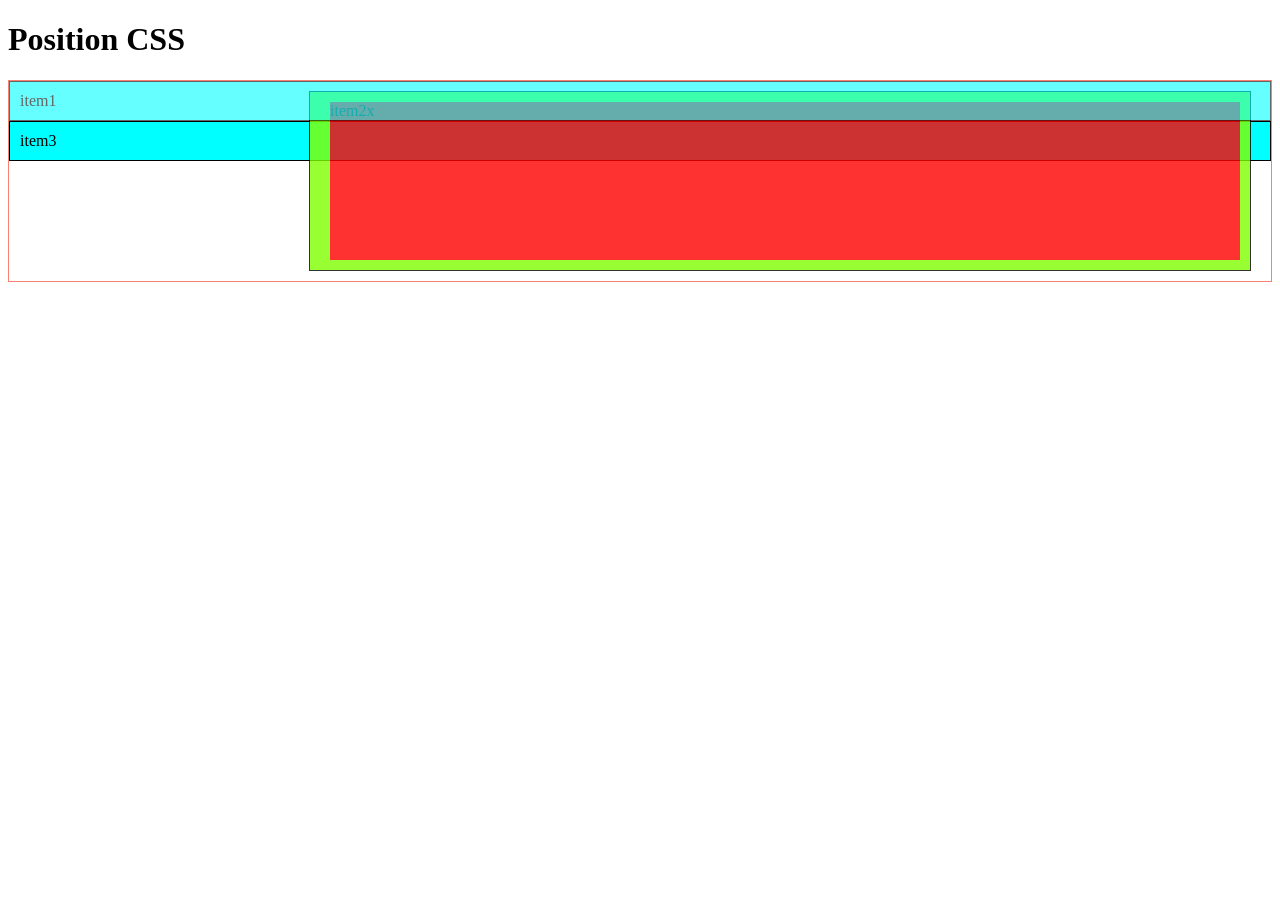
==== lndex.html @ 42b55250 "Add file html" ====
<!DOCTYPE html>
<html lang="en">
<head>
    <meta charset="UTF-8">
    <meta name="viewport" content="width=device-width, initial-scale=1.0">
    <title>Position</title>
    <style>
        .container{
            border: 1px solid salmon;
            min-height: 200px;
            position: relative;
            z-index: 22;
        }
        .item{
            background-color: aqua;
            border: 1px solid;
            padding: 10px;
        }
        .item2{
            /* สัมพันธ์กับตำแหน่งเดิม relative */
            position: absolute; 
            background-color: chartreuse;
            top: 10px;
            /* top: 50px; */
            left: 300px;
            right: 20px;
            bottom: 10px;
            z-index: 1;
            opacity: 0.8;
        }
        .item2x {
            background-color: red;
            position: absolute;
            top: 10px;
            left: 20px;
            right: 10px;
            bottom: 10px;
        }
        .item1 {
            position: relative;
            opacity: 0.6;
            z-index: 99 ;
        }
    </style>
</head>
<body>
    <h1>Position CSS</h1>
    <div class="container">
        <div class="item item1">item1</div>
        <div class="item item2">
            <div class="item2x">
                item2x
            </div>
        </div>
        <div class="item">item3</div>
    </div>
</body>
</html>
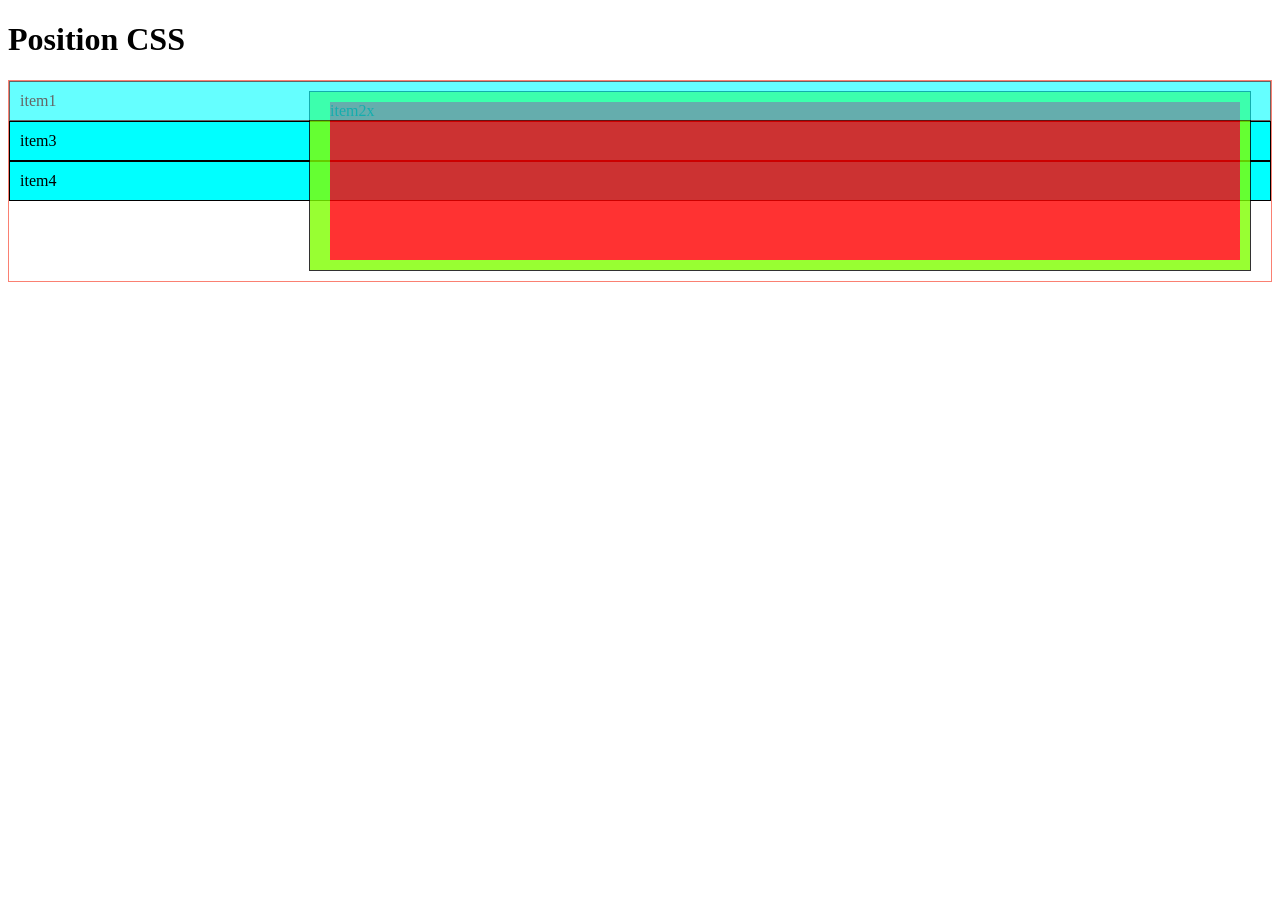
==== commit 1e14d0cd: "add item4 in index.html" ====
--- a/lndex.html
+++ b/lndex.html
@@ -1,58 +1,20 @@
 <!DOCTYPE html>
 <html lang="en">
-<head>
-    <meta charset="UTF-8">
-    <meta name="viewport" content="width=device-width, initial-scale=1.0">
+  <head>
+    <meta charset="UTF-8" />
+    <meta name="viewport" content="width=device-width, initial-scale=1.0" />
     <title>Position</title>
-    <style>
-        .container{
-            border: 1px solid salmon;
-            min-height: 200px;
-            position: relative;
-            z-index: 22;
-        }
-        .item{
-            background-color: aqua;
-            border: 1px solid;
-            padding: 10px;
-        }
-        .item2{
-            /* สัมพันธ์กับตำแหน่งเดิม relative */
-            position: absolute; 
-            background-color: chartreuse;
-            top: 10px;
-            /* top: 50px; */
-            left: 300px;
-            right: 20px;
-            bottom: 10px;
-            z-index: 1;
-            opacity: 0.8;
-        }
-        .item2x {
-            background-color: red;
-            position: absolute;
-            top: 10px;
-            left: 20px;
-            right: 10px;
-            bottom: 10px;
-        }
-        .item1 {
-            position: relative;
-            opacity: 0.6;
-            z-index: 99 ;
-        }
-    </style>
-</head>
-<body>
+    <link rel="stylesheet" href="style.css" />
+  </head>
+  <body>
     <h1>Position CSS</h1>
     <div class="container">
-        <div class="item item1">item1</div>
-        <div class="item item2">
-            <div class="item2x">
-                item2x
-            </div>
-        </div>
-        <div class="item">item3</div>
+      <div class="item item1">item1</div>
+      <div class="item item2">
+        <div class="item2x">item2x</div>
+      </div>
+      <div class="item">item3</div>
+      <div class="item">item4</div>
     </div>
-</body>
-</html>+  </body>
+</html>
--- a/style.css
+++ b/style.css
@@ -0,0 +1,36 @@
+.container{
+    border: 1px solid salmon;
+    min-height: 200px;
+    position: relative;
+    z-index: 22;
+}
+.item{
+    background-color: aqua;
+    border: 1px solid;
+    padding: 10px;
+}
+.item2{
+    /* สัมพันธ์กับตำแหน่งเดิม relative */
+    position: absolute; 
+    background-color: chartreuse;
+    top: 10px;
+    /* top: 50px; */
+    left: 300px;
+    right: 20px;
+    bottom: 10px;
+    z-index: 1;
+    opacity: 0.8;
+}
+.item2x {
+    background-color: red;
+    position: absolute;
+    top: 10px;
+    left: 20px;
+    right: 10px;
+    bottom: 10px;
+}
+.item1 {
+    position: relative;
+    opacity: 0.6;
+    z-index: 99 ;
+}
